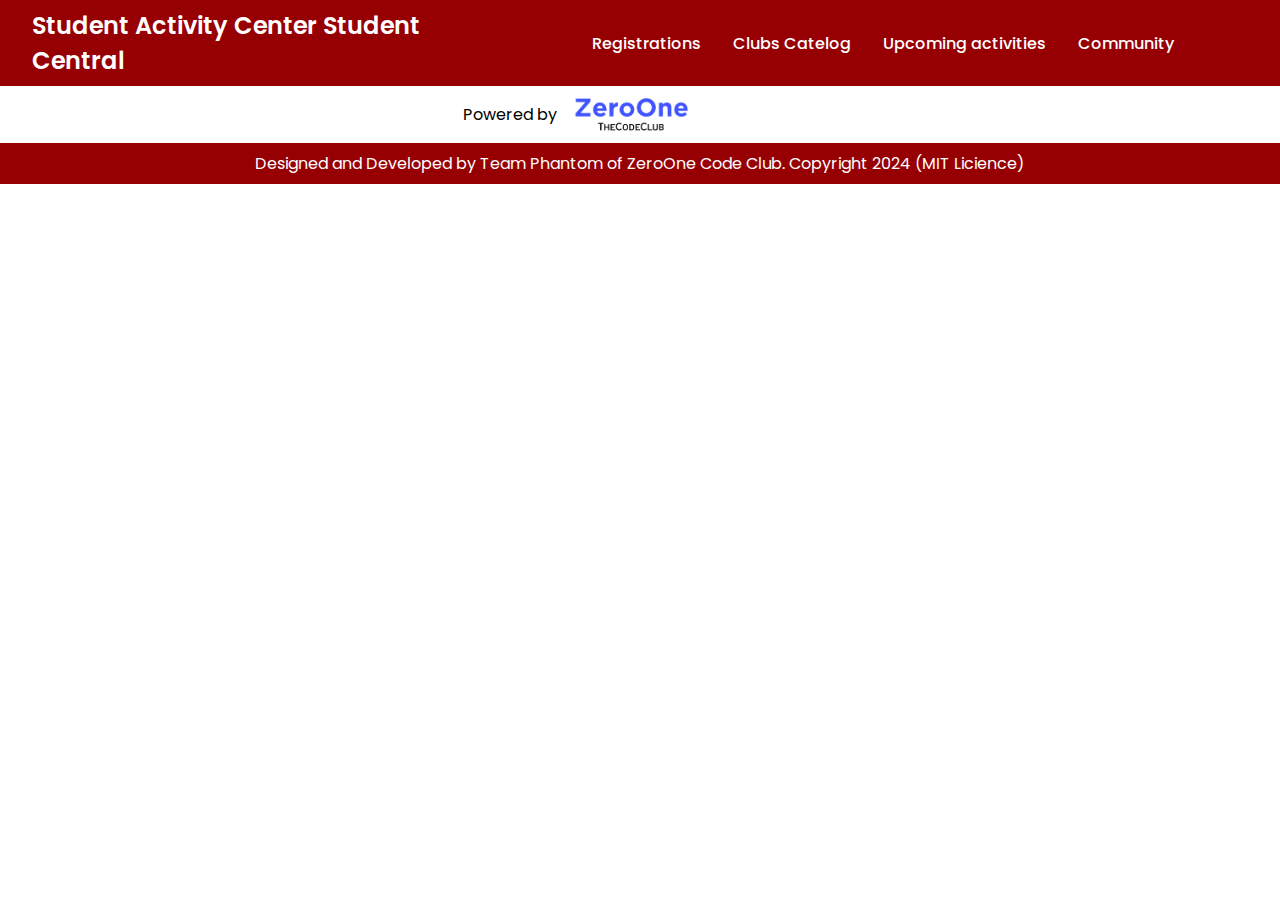
==== app/clubs/clubsindex.html @ 4c932cee "registrations" ====
<!DOCTYPE html>
<html lang="en">
<head>
    <meta charset="UTF-8">
    <meta name="viewport" content="width=device-width, initial-scale=1.0">
    <title>Document</title>
    <link rel="stylesheet" href="clubsindex.css">
</head>
<body>
    <div class="container">
        <div class="container-in">
            <div class="nav">
                <div class="nav-in">
                    <div class="nav-one">
                        <div class="nav-one-in">
                            <h1><a href="../index.html">Student Activity Center Student Central</a></h1>
                        </div>
                    </div>
                    <div class="nav-two">
                        <div class="nav-two-in">
                            <a href="#">Registrations</a>
                            <a href="#">Clubs Catelog</a>
                            <a href="#">Upcoming activities</a>
                            <a href="https://t.me/+2AjyFUyXdO5mODY1">Community</a>
                        </div>
                    </div>
                </div>
            </div>
            <div class="footer">
                <div class="footer-in">
                    <div class="footer-one">
                        <div class="footer-one-in">
                            <p>Powered by</p>
                            <img src="../assets/ZOCCLogo.png" alt="">
                        </div>
                    </div>
                    <div class="footer-two">
                        <div class="footer-two-in">
                            <p>Designed and Developed by Team Phantom of ZeroOne Code Club. Copyright 2024 (MIT Licience)</p>
                        </div>
                    </div>
                </div>
            </div>
        </div>
    </div>
</body>
</html>
---- app/clubs/clubsindex.css ----
@import url('https://fonts.googleapis.com/css2?family=Poppins:wght@300;400;500;600;700&display=swap');

* {
    margin: 0;
    padding: 0;
    box-sizing: border-box;
    font-family: 'Poppins', sans-serif;
}

.nav {
    background-color: rgb(151, 0, 3);
    width: 100%;
}
.nav-in {
    width: 95%;
    margin: auto;
    display: flex;
}
.nav-one {
    width: 40%;
    display: flex;
    align-items: center;
    justify-content: flex-start;
}
.nav-one-in {
    display: flex;
    align-items: center;
    justify-content: flex-start;
}
.nav-one h1 {
    display: flex;
    align-items: center;
    justify-content: flex-start;
}
.nav-one h1 a {
    color: white;
    text-decoration: none;
    font-size: 1.5rem;
    font-weight: 600;
    padding: 0.5rem 0rem;
}
.nav-two {
    width: 60%;
    display: flex;
    align-items: center;
    justify-content: center;
}
.nav-two-in {
    width: 90%;
    margin: auto;
    display: flex;
    align-items: center;
    justify-content: center;
}
.nav-two-in a {
    color: white;
    text-decoration: none;
    font-size: 1rem;
    font-weight: 500;
    padding: 0rem 1rem;
}
.footer-one {
    width: 100%;
}
.footer-one-in {
    width: 90%;
    display: flex;
    align-items: center;
    justify-content: center;
    padding: 0.5rem 0rem;
}
.footer-one-in p {
    margin-right: 1rem;
    font-family: 1rem;
}
.footer-one-in img {
    width: 10%;
}

.footer-two {
    background-color: rgb(151, 0, 3);
}
.footer-two-in {
    display: flex;
    align-items: center;
    justify-content: center;
}
.footer-two-in p {
    color: white;
    padding: 0.5rem 0rem;
    font-size: 1rem;
}
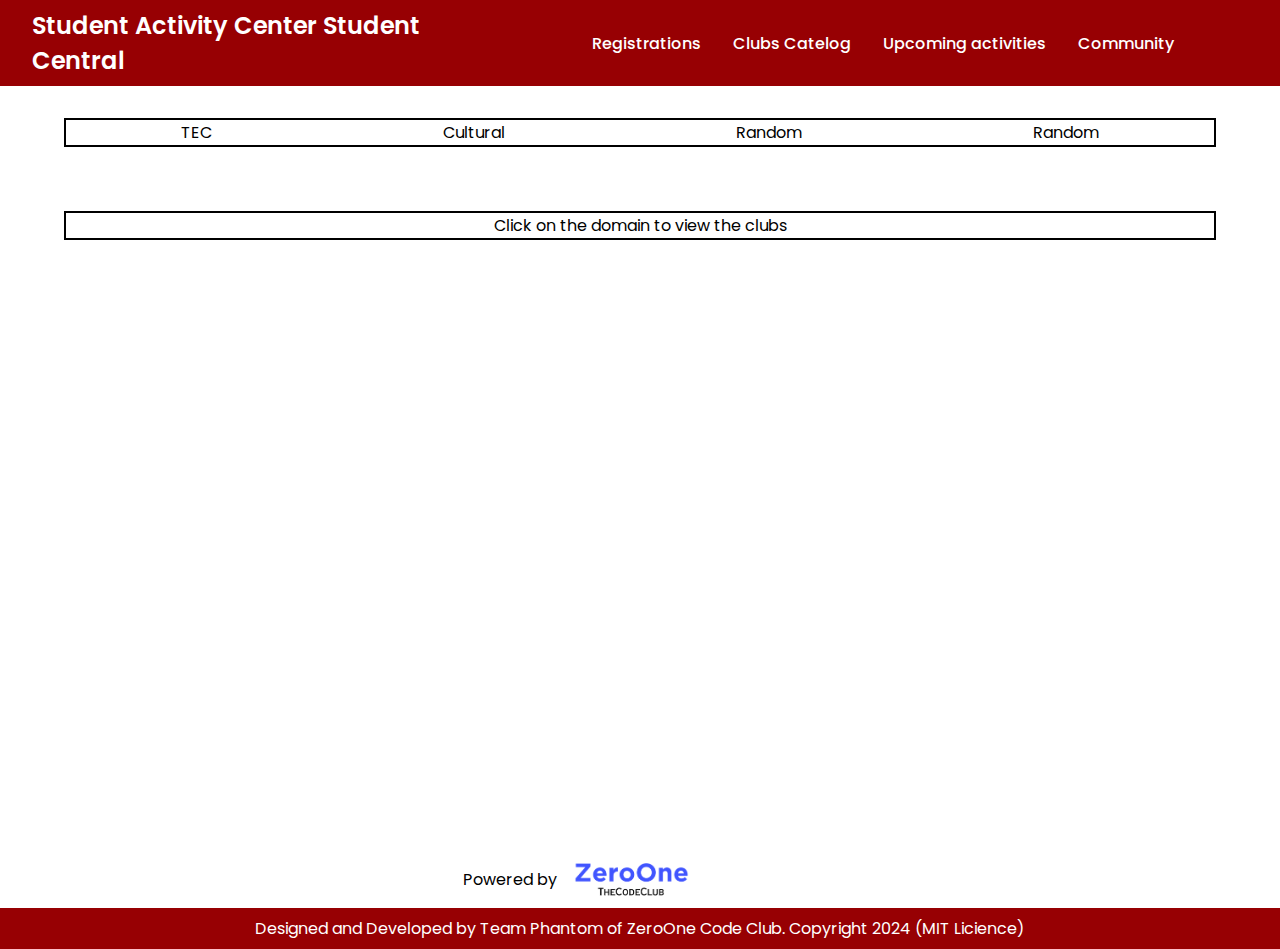
==== commit fdce6dc8: "club home added" ====
--- a/app/clubs/clubsindex.html
+++ b/app/clubs/clubsindex.html
@@ -26,6 +26,54 @@
                     </div>
                 </div>
             </div>
+            <div class="ClubHome">
+                <div class="ClubHome-in">
+                    <div class="club-one">
+                        <div class="club-one-in">
+                            <div class="club-domain-one" onclick="handleClick('one')">
+                                <p>TEC</p>
+                            </div>
+                            <div class="club-domain-two" onclick="handleClick('two')">
+                                <p>Cultural</p>
+                            </div>  
+                            <div class="club-domain-three" onclick="handleClick('three')">
+                                <p>Random</p>
+                            </div>
+                            <div class="club-domain-four" onclick="handleClick('four')">
+                                <p>Random</p>
+                            </div>
+                        </div>
+                    </div>
+                    <div class="club-two">
+                        <!-- default hidden div  -->
+                        <div class="club-two-in">
+                            <div class="club-two-initial">
+                                <p>Click on the domain to view the clubs</p>
+                            </div>
+                            <div class="club-two-cn-one hidden">
+                                <p>One</p>
+                                 
+                            </div>
+                            <div class="club-two-cn-two hidden">
+                                 
+                                <p>two</p>
+                                 
+                            </div>
+                            <div class="club-two-cn-three hidden">
+                         
+                                <p>three</p>
+                                 
+                            </div>
+                            <div class="club-two-cn-four hidden">
+                                 
+                                <p>four</p>
+                                 
+                            </div>
+                        </div>
+                    </div>
+                </div>
+            </div>
+            </div>
             <div class="footer">
                 <div class="footer-in">
                     <div class="footer-one">
@@ -44,4 +92,21 @@
         </div>
     </div>
 </body>
+<script>
+    let Number = 0;
+
+    const handleClick = (Num) => {
+        Number = Num;
+        console.log(Number);
+
+        let allClubs = document.querySelectorAll('.club-two-in div');
+        allClubs.forEach(club => {
+            club.classList.add('hidden');
+        });
+
+        let showElement = document.querySelector(`.club-two-cn-${Number}`);
+        showElement.classList.remove('hidden');
+    }
+
+</script>
 </html>--- a/app/clubs/clubsindex.css
+++ b/app/clubs/clubsindex.css
@@ -59,6 +59,55 @@
     font-weight: 500;
     padding: 0rem 1rem;
 }
+
+/* ------------------- home page ------------------- */
+
+.ClubHome {
+    width: 100%;
+}
+
+.ClubHome-in {
+    width: 100%;
+    height: 85vh;
+}
+
+.club-one {
+    width: 100%;
+    padding: 2rem 0rem;
+}
+
+.club-one-in {
+    width: 90%;
+    margin: auto;
+    border: 2px solid black;
+    display: flex;
+    align-items: center;
+    justify-content: space-around;
+}
+
+.club-two {
+    width: 100%;
+    padding: 2rem 0rem;
+}
+
+.club-two-in {
+    width: 90%;
+    margin: auto;
+    border: 2px solid black;
+    display: flex;
+    align-items: center;
+    justify-content: space-around;
+}
+
+.hidden {
+    display: none;
+}
+
+
+
+
+/* ------------------- Home End ------------------- */
+
 .footer-one {
     width: 100%;
 }
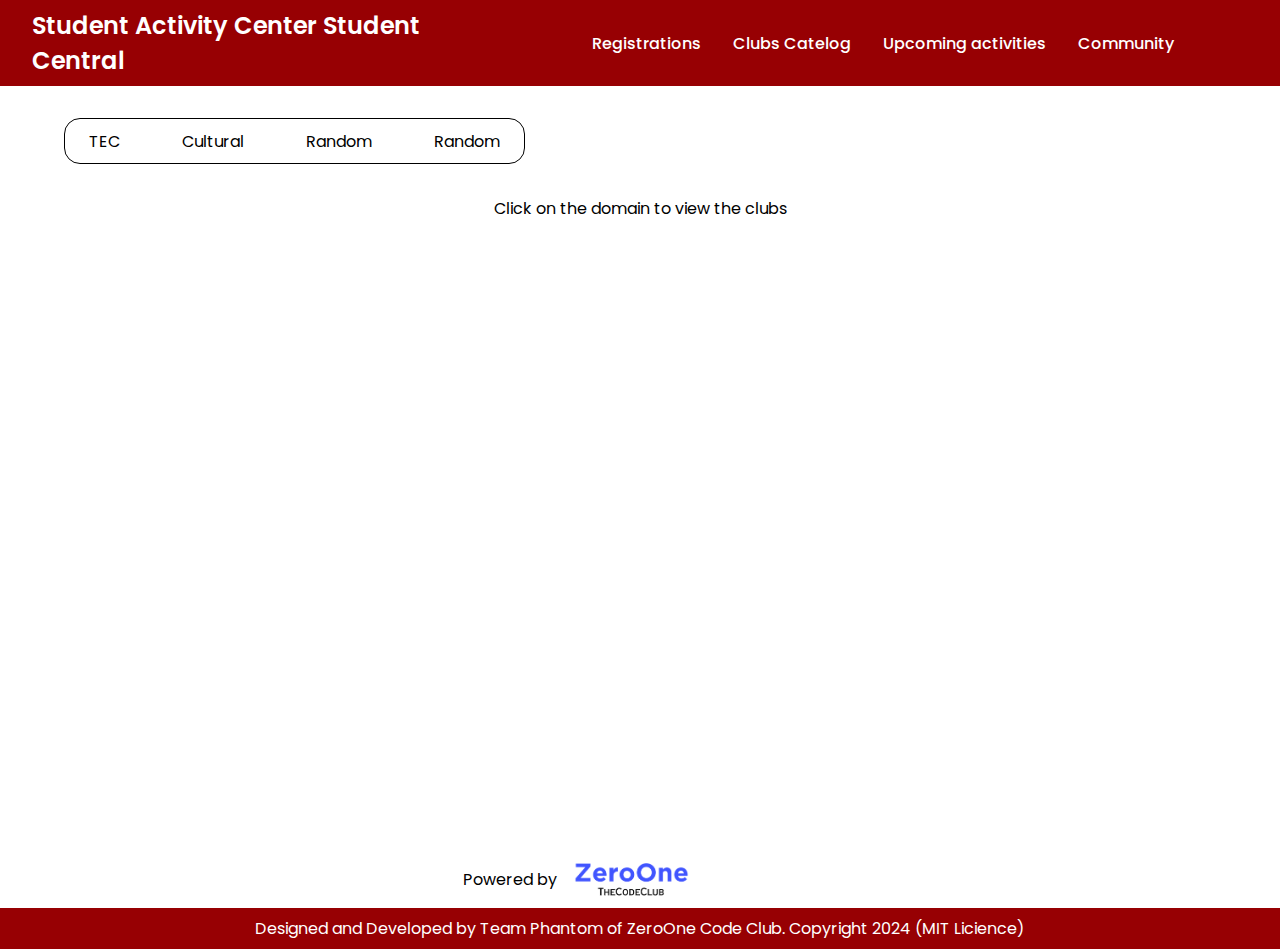
==== commit e4dc8c4c: "home modified" ====
--- a/app/clubs/clubsindex.html
+++ b/app/clubs/clubsindex.html
@@ -30,16 +30,16 @@
                 <div class="ClubHome-in">
                     <div class="club-one">
                         <div class="club-one-in">
-                            <div class="club-domain-one" onclick="handleClick('one')">
+                            <div class="club-domain-one domain" onclick="handleClick('one')">
                                 <p>TEC</p>
                             </div>
-                            <div class="club-domain-two" onclick="handleClick('two')">
+                            <div class="club-domain-two domain" onclick="handleClick('two')">
                                 <p>Cultural</p>
                             </div>  
-                            <div class="club-domain-three" onclick="handleClick('three')">
+                            <div class="club-domain-three domain" onclick="handleClick('three')">
                                 <p>Random</p>
                             </div>
-                            <div class="club-domain-four" onclick="handleClick('four')">
+                            <div class="club-domain-four domain" onclick="handleClick('four')">
                                 <p>Random</p>
                             </div>
                         </div>
@@ -51,23 +51,70 @@
                                 <p>Click on the domain to view the clubs</p>
                             </div>
                             <div class="club-two-cn-one hidden">
-                                <p>One</p>
-                                 
+                                <div class="club-tec">
+                                    <div class="club-tec-in">
+                                        <div class="club-tec-one">
+                                            <div class="tec-domain-one tec-dm">
+                                                <p>ZeroOne</p>
+                                            </div>
+                                            <div class="tec-domain-two tec-dm">
+                                                <p>ZeroOne</p>
+                                            </div>
+                                            <div class="tec-domain-three tec-dm">
+                                                <p>ZeroOne</p>
+                                            </div>
+                                            <div class="tec-domain-two tec-dm">
+                                                <p>ZeroOne</p>
+                                            </div>
+                                            <div class="tec-domain-two tec-dm">
+                                                <p>ZeroOne</p>
+                                            </div>
+                                            <div class="tec-domain-two tec-dm">
+                                                <p>ZeroOne</p>
+                                            </div>
+
+                                        </div>
+                                        <div class="club-tec-two">
+                                             
+                                        </div>  
+                                    </div>
+                                </div> 
                             </div>
                             <div class="club-two-cn-two hidden">
-                                 
-                                <p>two</p>
-                                 
+                                <div class="club-tec">
+                                    <div class="club-tec-in">
+                                        <div class="club-tec-one">
+
+                                        </div>
+                                        <div class="club-tec-two">
+                                        
+                                        </div>  
+                                    </div>
+                                </div> 
                             </div>
                             <div class="club-two-cn-three hidden">
-                         
-                                <p>three</p>
-                                 
+                                <div class="club-tec">
+                                    <div class="club-tec-in">
+                                        <div class="club-tec-one">
+
+                                        </div>
+                                        <div class="club-tec-two">
+                                        
+                                        </div>  
+                                    </div>
+                                </div> 
                             </div>
                             <div class="club-two-cn-four hidden">
-                                 
-                                <p>four</p>
-                                 
+                                <div class="club-tec">
+                                    <div class="club-tec-in">
+                                        <div class="club-tec-one">
+
+                                        </div>
+                                        <div class="club-tec-two">
+                                        
+                                        </div>  
+                                    </div>
+                                </div> 
                             </div>
                         </div>
                     </div>
@@ -104,8 +151,21 @@
             club.classList.add('hidden');
         });
 
-        let showElement = document.querySelector(`.club-two-cn-${Number}`);
-        showElement.classList.remove('hidden');
+        let showClub = document.querySelector(`.club-two-cn-${Number}`);
+        showClub.classList.remove('hidden');
+
+        let allHover = document.querySelectorAll('.club-one-in div');
+        allHover.forEach(hover => {
+            hover.classList.remove('hover');
+        });
+
+        let showHover = document.querySelector(`.club-domain-${Number}`);
+        showHover.classList.add('hover');
+
+        let childDivs = showClub.querySelectorAll('div');
+        childDivs.forEach(childDiv => {
+        childDiv.classList.remove('hidden');
+    });
     }
 
 </script>
--- a/app/clubs/clubsindex.css
+++ b/app/clubs/clubsindex.css
@@ -72,38 +72,97 @@
 }
 
 .club-one {
+    width: 90%;
+    margin: auto;
+    padding: 2rem 0rem 0rem 0rem;
+}
+
+.club-one-in {
+    width: 40%;
+    border-radius: 1rem;
+    border: 1px solid black;
+    padding: .5rem;
+    display: flex;
+    align-items: center;
+    justify-content: space-between;
+}
+
+.club-two {
     width: 100%;
     padding: 2rem 0rem;
 }
 
-.club-one-in {
-    width: 90%;
-    margin: auto;
-    border: 2px solid black;
+.club-two-in {
+    width: 90%;
+    margin: auto;
+    border-radius: 1rem;
+    overflow: hidden;
     display: flex;
     align-items: center;
     justify-content: space-around;
 }
 
-.club-two {
-    width: 100%;
-    padding: 2rem 0rem;
-}
-
-.club-two-in {
-    width: 90%;
-    margin: auto;
-    border: 2px solid black;
-    display: flex;
-    align-items: center;
-    justify-content: space-around;
+.domain {
+    padding: .1rem 1rem;
 }
 
 .hidden {
     display: none;
 }
 
-
+.hover {
+    background-color: black;
+    color: white;
+    padding: .1rem 1rem;
+    border-radius: .5rem;
+}
+
+.club-two-cn-one {
+    width: 100%;
+}
+.club-two-cn-two {
+    width: 100%;
+}
+.club-two-cn-three {
+    width: 100%;
+}
+.club-two-cn-four {
+    width: 100%;
+}
+
+.club-tec {
+    width: 100%;
+}
+
+.club-tec-in {
+    width: 100%;
+    margin: auto;
+    display: flex;
+    border-radius: .5rem;
+}
+
+.club-tec-one {
+    width: 20%;
+    display: flex;
+    flex-direction: column;
+    align-items: flex-end;
+    justify-content: space-around;
+    background-color: rgb(151, 0, 3);
+}
+
+.tec-dm {
+    width: 90%;
+    background-color: white;
+    padding: 1rem 1rem;
+    margin: .4rem 0rem;
+    border-top-left-radius: 10px;
+    border-bottom-left-radius: 10px;
+}
+
+
+.club-tec-two {
+    width: 80%;
+}
 
 
 /* ------------------- Home End ------------------- */
